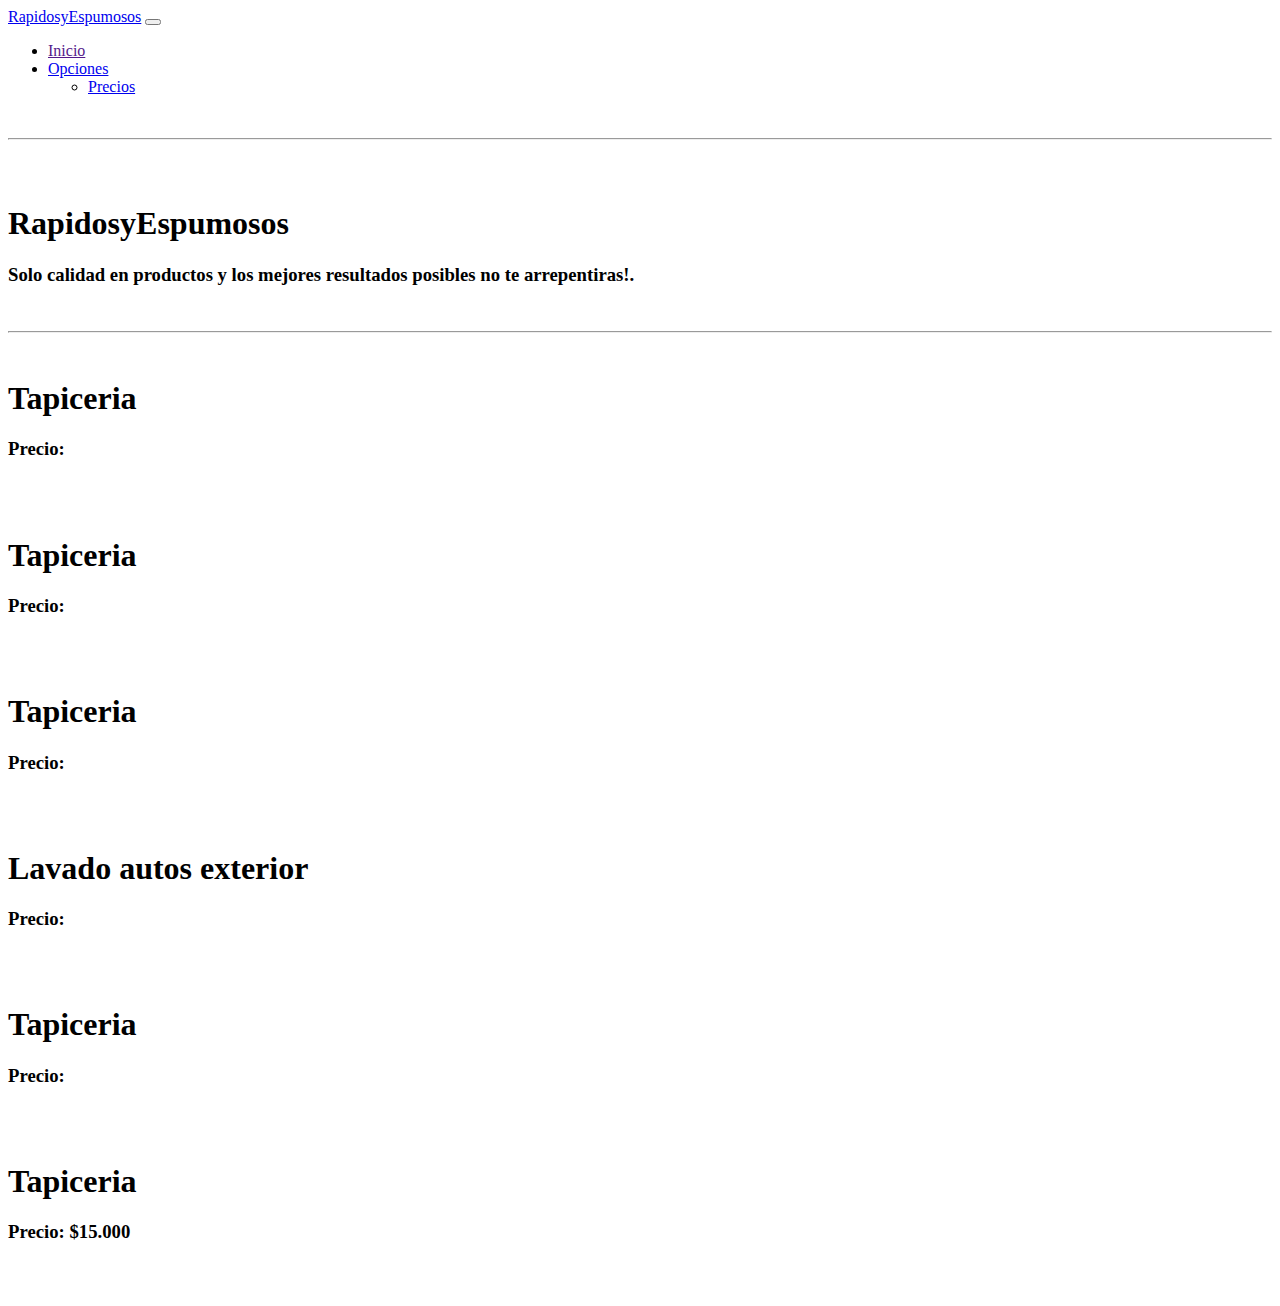
==== preciosa.html @ 56e84f60 "Add files via upload" ====
<!DOCTYPE html>
<html lang="en">

<head>
    <meta charset="UTF-8">
    <meta http-equiv="X-UA-Compatible" content="IE=edge">
    <meta name="viewport" content="width=device-width, initial-scale=1.0">
    <title>Document</title>
    <link href="https://cdn.jsdelivr.net/npm/bootstrap@5.0.2/dist/css/bootstrap.min.css" rel="stylesheet"
        integrity="sha384-EVSTQN3/azprG1Anm3QDgpJLIm9Nao0Yz1ztcQTwFspd3yD65VohhpuuCOmLASjC" crossorigin="anonymous">
    <link rel="stylesheet" href="../css/estilo.css">
</head>

<body>
    <nav class="navbar navbar-expand-lg navbar-dark bg-dark">
        <div class="container-fluid">
            <a class="navbar-brand" href="#">RapidosyEspumosos</a>
            <button class="navbar-toggler" type="button" data-bs-toggle="collapse"
                data-bs-target="#navbarSupportedContent" aria-controls="navbarSupportedContent" aria-expanded="false"
                aria-label="Toggle navigation">
                <span class="navbar-toggler-icon"></span>
            </button>
            <div class="collapse navbar-collapse" id="navbarSupportedContent">
                <!-- se hizo la clase espacio para poder poner el margin a la izquierda -->
                <ul class="navbar-nav me-auto mb-2 mb-lg-0 espacio">
                    <li class="nav-item">
                        <a class="nav-link active" aria-current="page" href="">Inicio</a>
                    </li>
                    <li class="nav-item dropdown">
                        <a class="nav-link dropdown-toggle" href="#" id="navbarDropdown" role="button"
                            data-bs-toggle="dropdown" aria-expanded="false">
                            Opciones
                        </a>
                        <ul class="dropdown-menu" aria-labelledby="navbarDropdown">
                            <li><a class="dropdown-item" href="#">Precios</a></li>
                        </ul>
                    </li>
                </ul>
            </div>
        </div>
    </nav>
    <br>
    <hr><br>

    <div class="row">
        <div class="col-6">
            <img src="../img/p6.jpeg" alt="" class="w-100" height="455">
        </div>
        <div class="col-6">
            <h1 class="text-center">RapidosyEspumosos</h1>
            <h3>Solo calidad en productos y los mejores resultados posibles no te arrepentiras!.</h3>
            <div class="row">
                <div class="col-4">

                </div>
            </div>
        </div>
    </div>

    <br>
    <hr><br>

    <div class="row bg-light">
        <div class="col-3 gx-15 bordes">
            <h1 class="text-center">Tapiceria</h1>
            <h3 class="text-center">Precio: </h3>
            <img src="../img/p.jpg" alt="" class="w-100" height="280">
            <br><br>

        </div>
        <div class="col-3 gx-15 bordes">
            <h1 class="text-center">Tapiceria</h1>
            <h3 class="text-center">Precio: </h3>
            <img src="../img/p2.jpeg" alt="" class="w-100" height="280">
            <br><br>

        </div>
        <div class="col-3 gx-15 bordes">
            <h1 class="text-center">Tapiceria</h1>
            <h3 class="text-center">Precio: </h3>
            <img src="../img/p6.jpeg" alt="" class="w-100" height="280">
            <br><br>

        </div>
        <div class="col-3 gx-15 bordes">
            <h1 class="text-center">Lavado autos exterior</h1>
            <h3 class="text-center">Precio: </h3>
            <img src="../img/p7.jpeg" alt="" class="w-100" height="280">
            <br><br>

        </div>
        <div class="col-3 gx-15 bordes">
            <h1 class="text-center">Tapiceria</h1>
            <h3 class="text-center">Precio: </h3>
            <img src="../img/p8.jpeg" alt="" class="w-100" height="280">
            <br><br>

        </div>
        <div class="col-3 gx-15 bordes">
            <h1 class="text-center">Tapiceria</h1>
            <h3 class="text-center">Precio: $15.000 </h3>
            <img src="../img/p6.jpeg" alt="" class="w-100" height="280">
            <br><br>

        </div>

    </div>




    <script src="https://cdn.jsdelivr.net/npm/bootstrap@5.0.2/dist/js/bootstrap.bundle.min.js"
        integrity="sha384-MrcW6ZMFYlzcLA8Nl+NtUVF0sA7MsXsP1UyJoMp4YLEuNSfAP+JcXn/tWtIaxVXM"
        crossorigin="anonymous"></script>
</body>

</html>
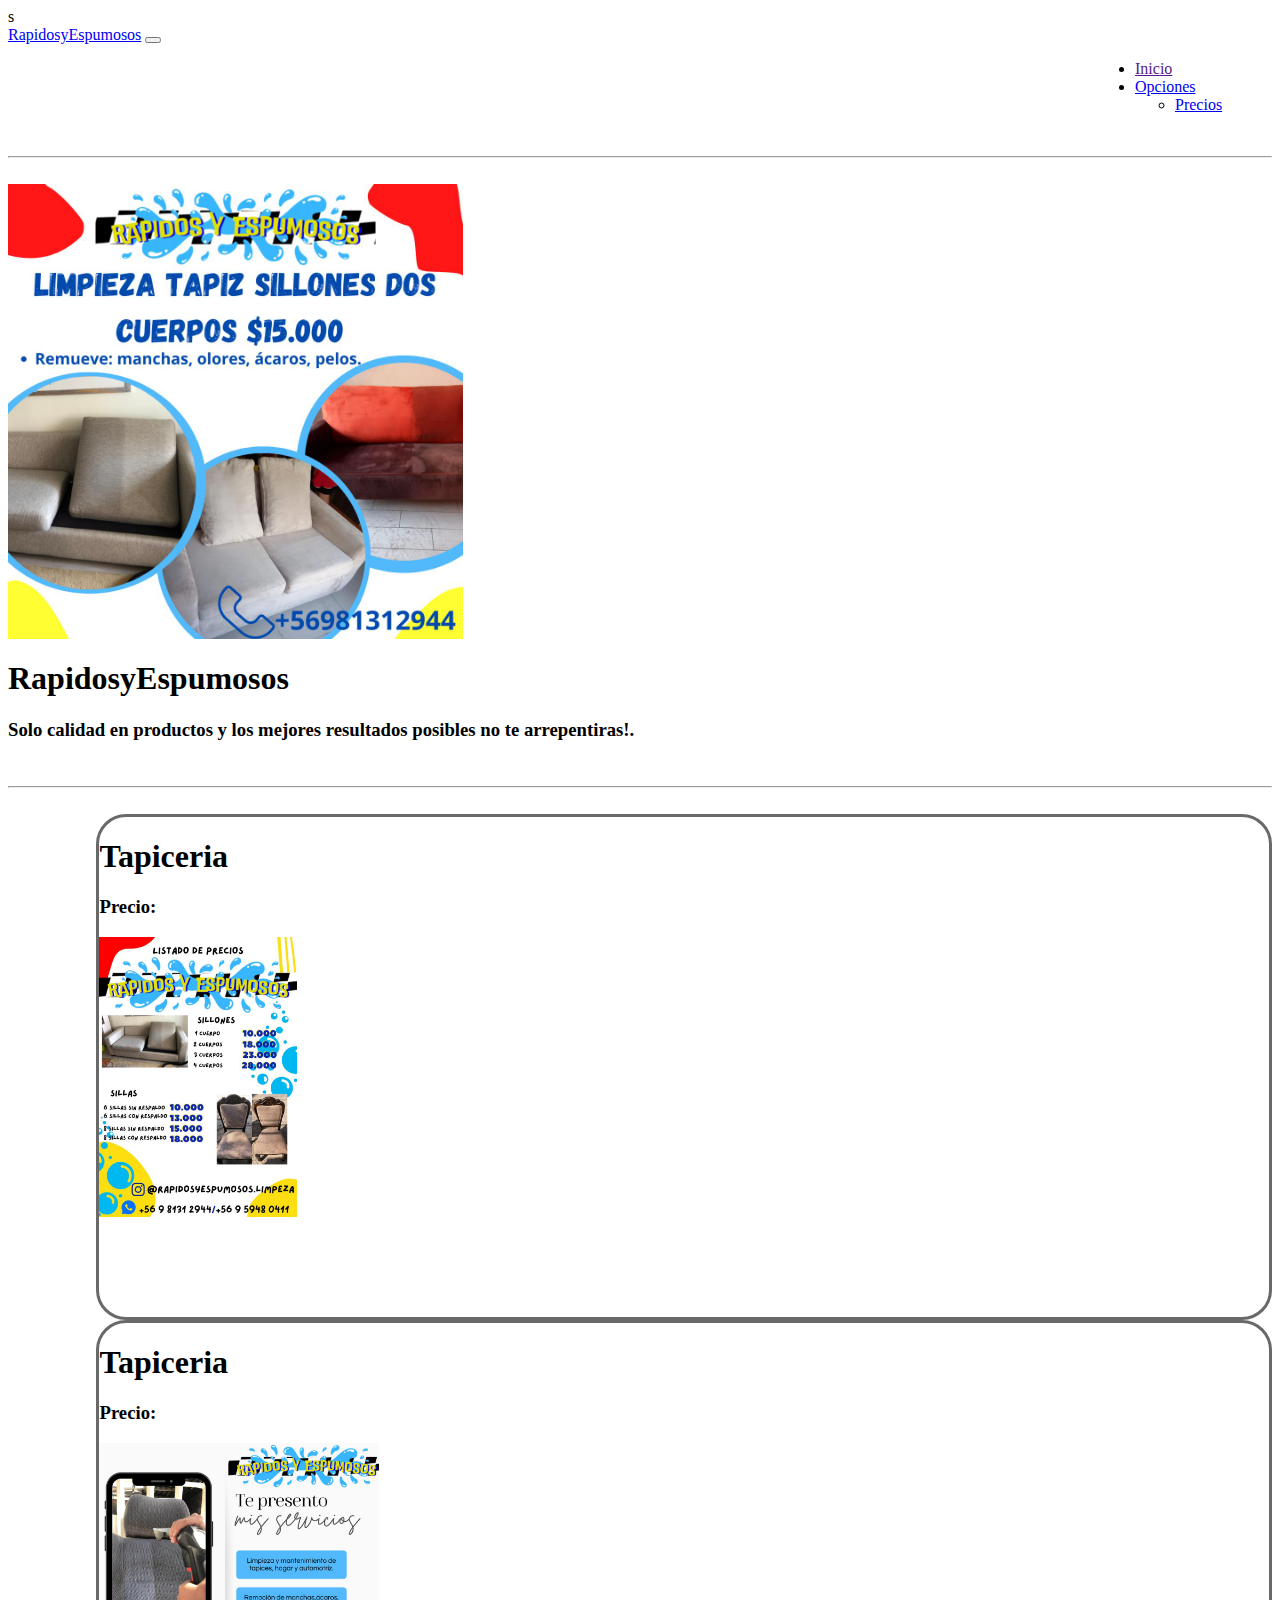
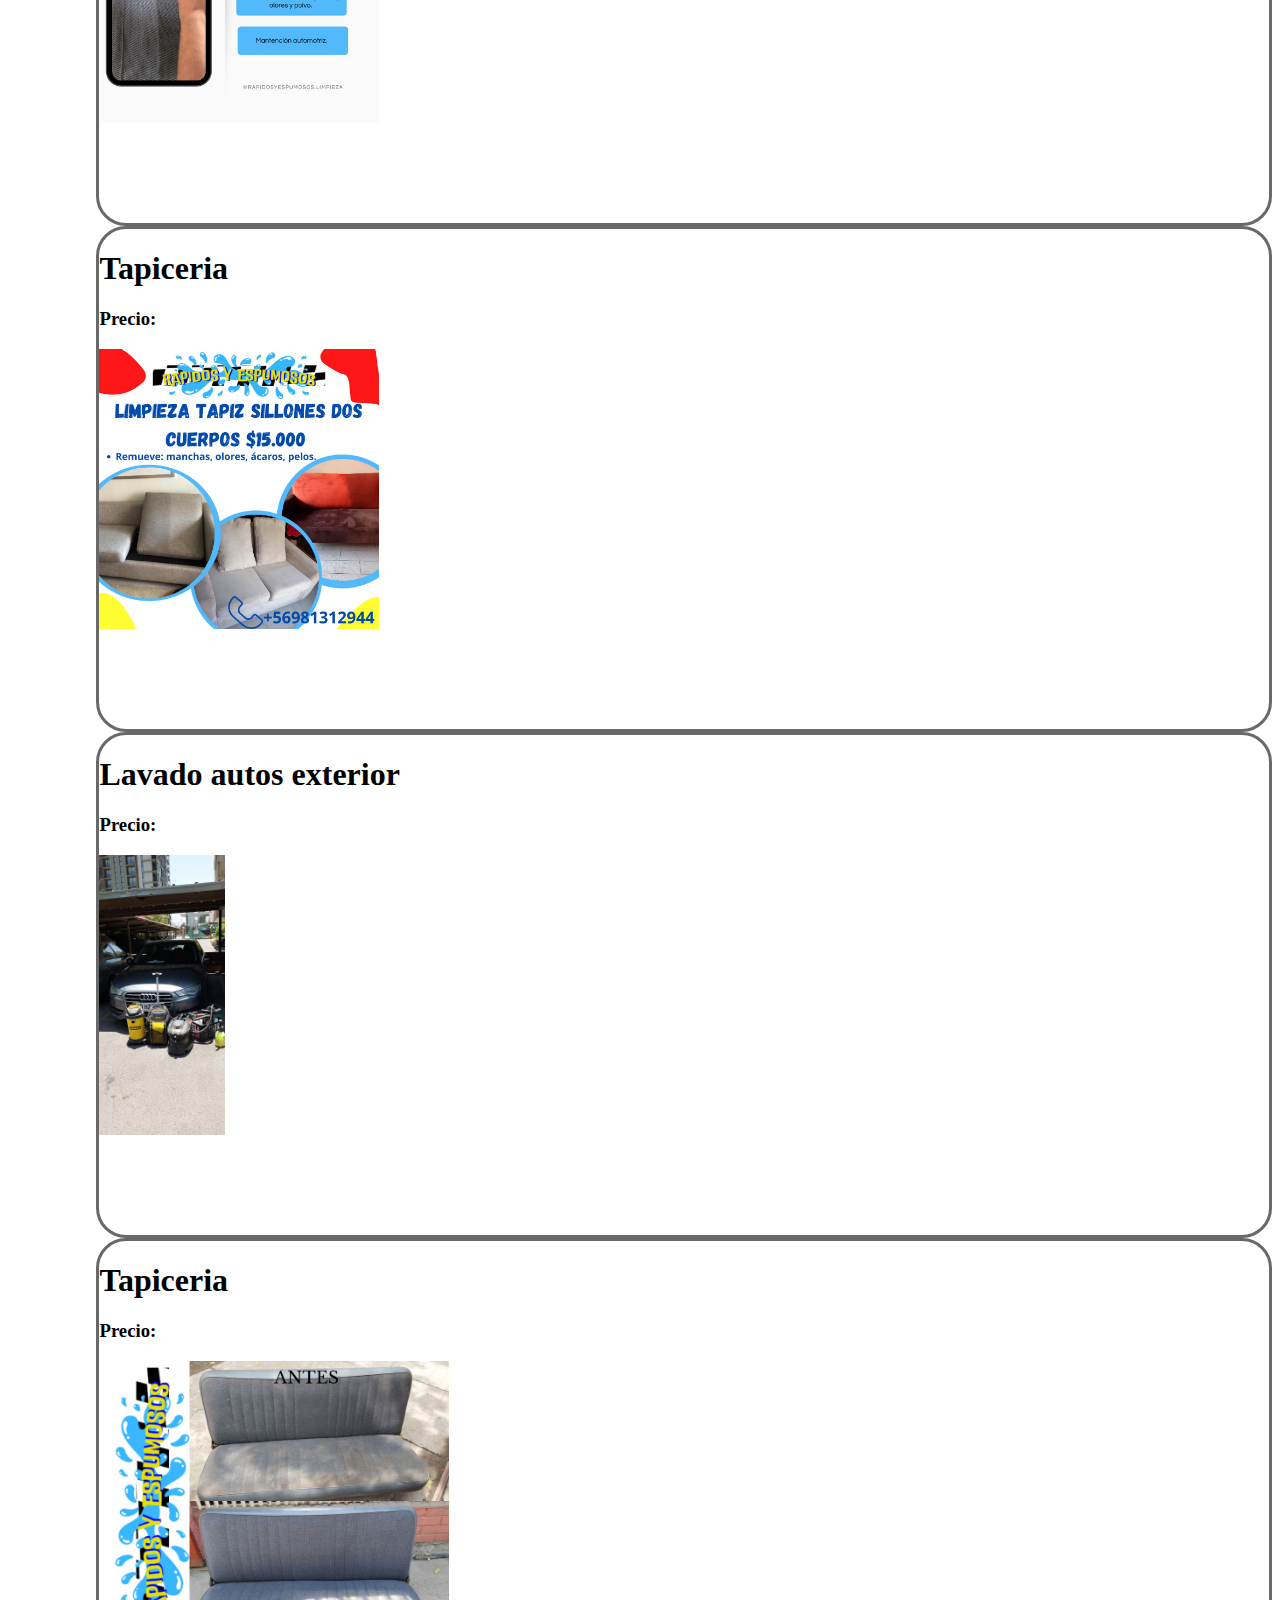
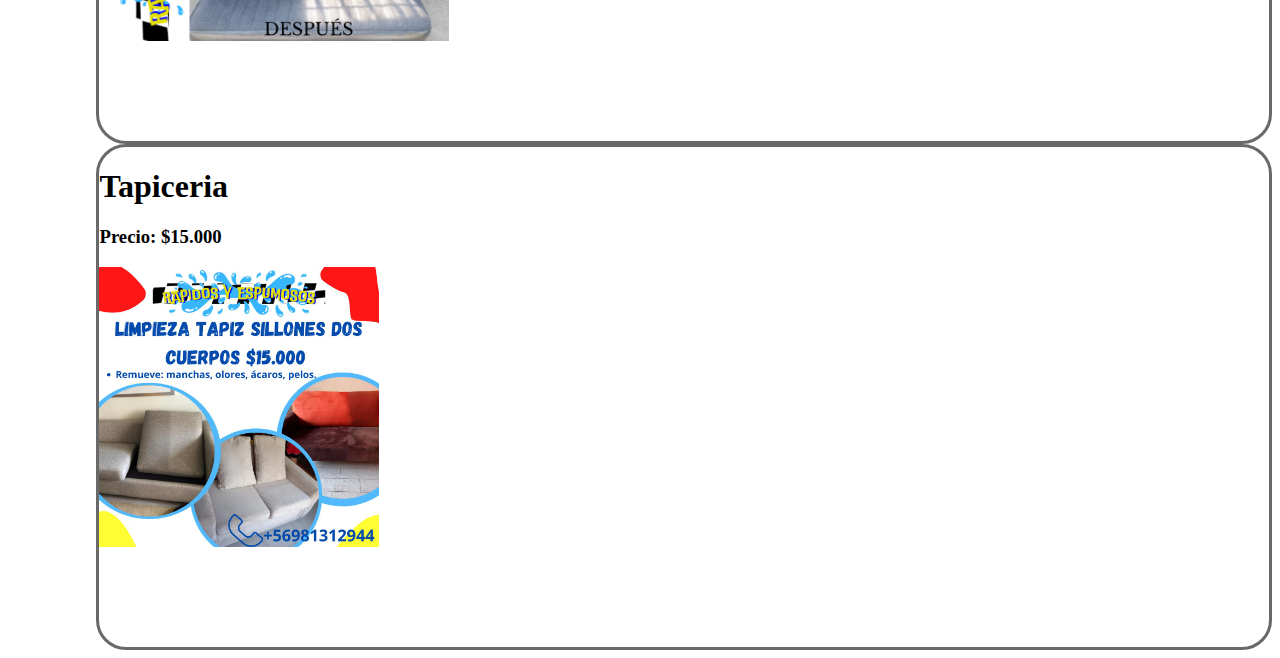
==== commit e3ae7646: "Update preciosa.html" ====
--- a/preciosa.html
+++ b/preciosa.html
@@ -1,14 +1,14 @@
-<!DOCTYPE html>
+s<!DOCTYPE html>
 <html lang="en">
 
 <head>
     <meta charset="UTF-8">
     <meta http-equiv="X-UA-Compatible" content="IE=edge">
     <meta name="viewport" content="width=device-width, initial-scale=1.0">
-    <title>Document</title>
+    <title>Precios</title>
     <link href="https://cdn.jsdelivr.net/npm/bootstrap@5.0.2/dist/css/bootstrap.min.css" rel="stylesheet"
         integrity="sha384-EVSTQN3/azprG1Anm3QDgpJLIm9Nao0Yz1ztcQTwFspd3yD65VohhpuuCOmLASjC" crossorigin="anonymous">
-    <link rel="stylesheet" href="../css/estilo.css">
+    <link rel="stylesheet" href="estilo.css">
 </head>
 
 <body>
@@ -44,7 +44,7 @@
 
     <div class="row">
         <div class="col-6">
-            <img src="../img/p6.jpeg" alt="" class="w-100" height="455">
+            <img src="p6.jpeg" alt="" class="w-100" height="455">
         </div>
         <div class="col-6">
             <h1 class="text-center">RapidosyEspumosos</h1>
@@ -64,42 +64,42 @@
         <div class="col-3 gx-15 bordes">
             <h1 class="text-center">Tapiceria</h1>
             <h3 class="text-center">Precio: </h3>
-            <img src="../img/p.jpg" alt="" class="w-100" height="280">
+            <img src="p.jpg" alt="" class="w-100" height="280">
             <br><br>
 
         </div>
         <div class="col-3 gx-15 bordes">
             <h1 class="text-center">Tapiceria</h1>
             <h3 class="text-center">Precio: </h3>
-            <img src="../img/p2.jpeg" alt="" class="w-100" height="280">
+            <img src="p2.jpeg" alt="" class="w-100" height="280">
             <br><br>
 
         </div>
         <div class="col-3 gx-15 bordes">
             <h1 class="text-center">Tapiceria</h1>
             <h3 class="text-center">Precio: </h3>
-            <img src="../img/p6.jpeg" alt="" class="w-100" height="280">
+            <img src="p6.jpeg" alt="" class="w-100" height="280">
             <br><br>
 
         </div>
         <div class="col-3 gx-15 bordes">
             <h1 class="text-center">Lavado autos exterior</h1>
             <h3 class="text-center">Precio: </h3>
-            <img src="../img/p7.jpeg" alt="" class="w-100" height="280">
+            <img src="p7.jpeg" alt="" class="w-100" height="280">
             <br><br>
 
         </div>
         <div class="col-3 gx-15 bordes">
             <h1 class="text-center">Tapiceria</h1>
             <h3 class="text-center">Precio: </h3>
-            <img src="../img/p8.jpeg" alt="" class="w-100" height="280">
+            <img src="p8.jpeg" alt="" class="w-100" height="280">
             <br><br>
 
         </div>
         <div class="col-3 gx-15 bordes">
             <h1 class="text-center">Tapiceria</h1>
             <h3 class="text-center">Precio: $15.000 </h3>
-            <img src="../img/p6.jpeg" alt="" class="w-100" height="280">
+            <img src="p6.jpeg" alt="" class="w-100" height="280">
             <br><br>
 
         </div>
@@ -114,4 +114,4 @@
         crossorigin="anonymous"></script>
 </body>
 
-</html>+</html>
--- a/estilo.css
+++ b/estilo.css
@@ -0,0 +1,35 @@
+li :hover{
+    background-color: rgb(55, 59, 56);
+    border-radius: 20px;
+}
+.espacio{
+    margin-left: 86%;
+}
+
+@media(max-width:992px){
+    .espacio{
+        margin-left: 0px;
+    }
+}
+
+.bordes{
+    border-radius: 30px;
+    border-style: solid;
+    border-color: dimgray;
+    height: 500px;
+    margin-left: 7%;
+    
+}
+
+.login{
+    background-image: url(../img/n.jpg) ;
+    background-size: cover;
+    
+}
+
+.cuadro{
+    border-radius: 20px;
+    opacity: 80%;
+    color: aliceblue;
+    
+}
